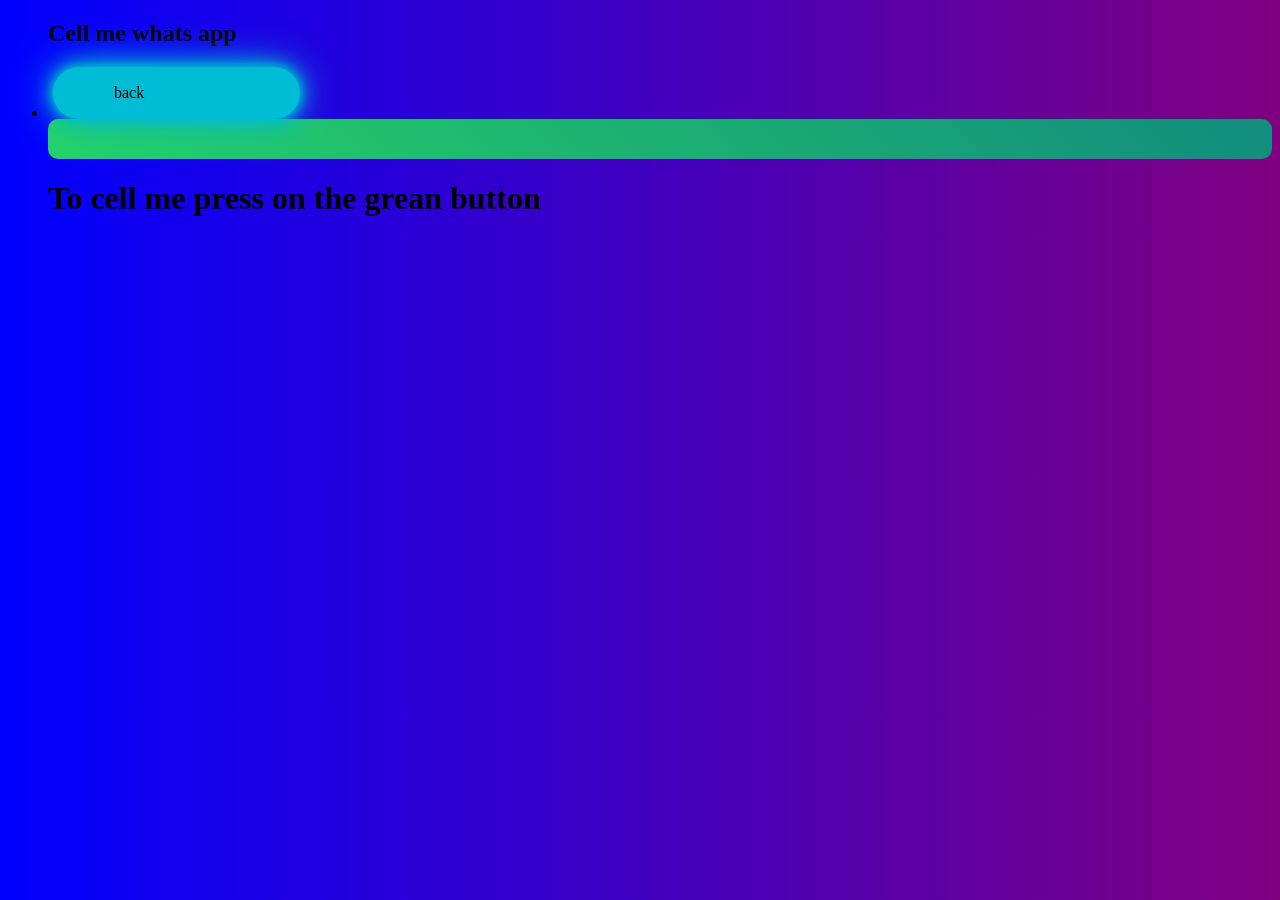
==== cell.html @ bf4aa959 "add all project files" ====
<!DOCTYPE html>
<html lang="en">
<head>
    <style>
.whatsapp-btn{
    background: linear-gradient(45deg, #25D366, #128C7E);
    color: white;
    text-decoration: none;
    display: flex;
    align-items: center;
    gap: 45px;
    padding: 20px 15px;
    border-radius: 10px;
    transition: 0.3s;
}

.whatsapp-btn:hover{
    transform: translateX(5px);
    box-shadow:
        0 0 10px #25D366,
        0 0 20px #25D366,
        0 0 40px #25D366;
}

.whatsapp-btn i{
    font-size: 30px;
}
 .mm
 {
    
       width: 20%;
       gap: 60px;
        
        text-decoration: none;
        color: rgb(0, 0, 0);
        display: flex;
       

        padding: 1px 1px;
        border-radius: 60px;
        transition: all 0.3s ease;
        
            background-color: #00bcd4;
        transform: translateX(5px);

        box-shadow:
            0 0 10px #00bcd4,
            0 0 20px #00bcd4,
            0 0 40px #00bcd4;
        }
      body{
    background: linear-gradient(to right, blue, purple);
}
    </style>
    <meta charset="UTF-8">
    <meta name="viewport" content="width=device-width, initial-scale=1.0">
    <title>Document</title>
</head>
<body>
     <div class="menu">

        <ul>
            
                <h2>Cell me whats app</h2>
            </li>
            <li>
                <a href="indx.html" class="mm">
                    <i class="fas fa-home"></i>
                    <p>back</p>
    <a href="https://wa.me/2001555854774" class="whatsapp-btn" target="_blank">
    <i class="fab fa-whatsapp"></i>
</a>
<h1>To cell me press on the grean button</h1>
</body>
</html>
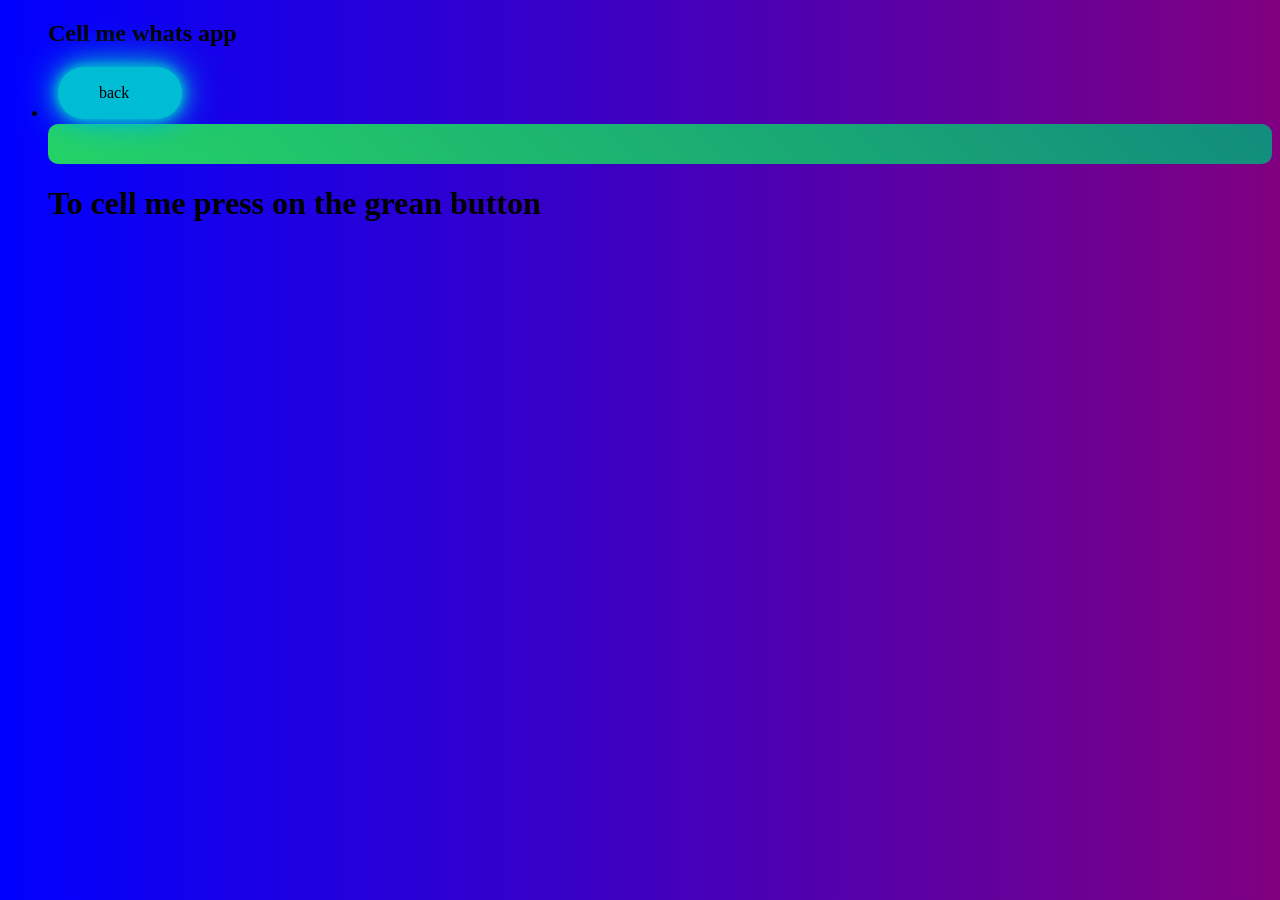
==== commit 409abcec: "fix3" ====
--- a/cell.html
+++ b/cell.html
@@ -28,14 +28,14 @@
  .mm
  {
     
-       width: 20%;
-       gap: 60px;
+       width: 10%;
+       gap: 40px;
         
         text-decoration: none;
         color: rgb(0, 0, 0);
         display: flex;
        
-
+        margin: 5px;
         padding: 1px 1px;
         border-radius: 60px;
         transition: all 0.3s ease;
@@ -64,7 +64,7 @@
                 <h2>Cell me whats app</h2>
             </li>
             <li>
-                <a href="indx.html" class="mm">
+                <a href="index.html" class="mm">
                     <i class="fas fa-home"></i>
                     <p>back</p>
     <a href="https://wa.me/2001555854774" class="whatsapp-btn" target="_blank">
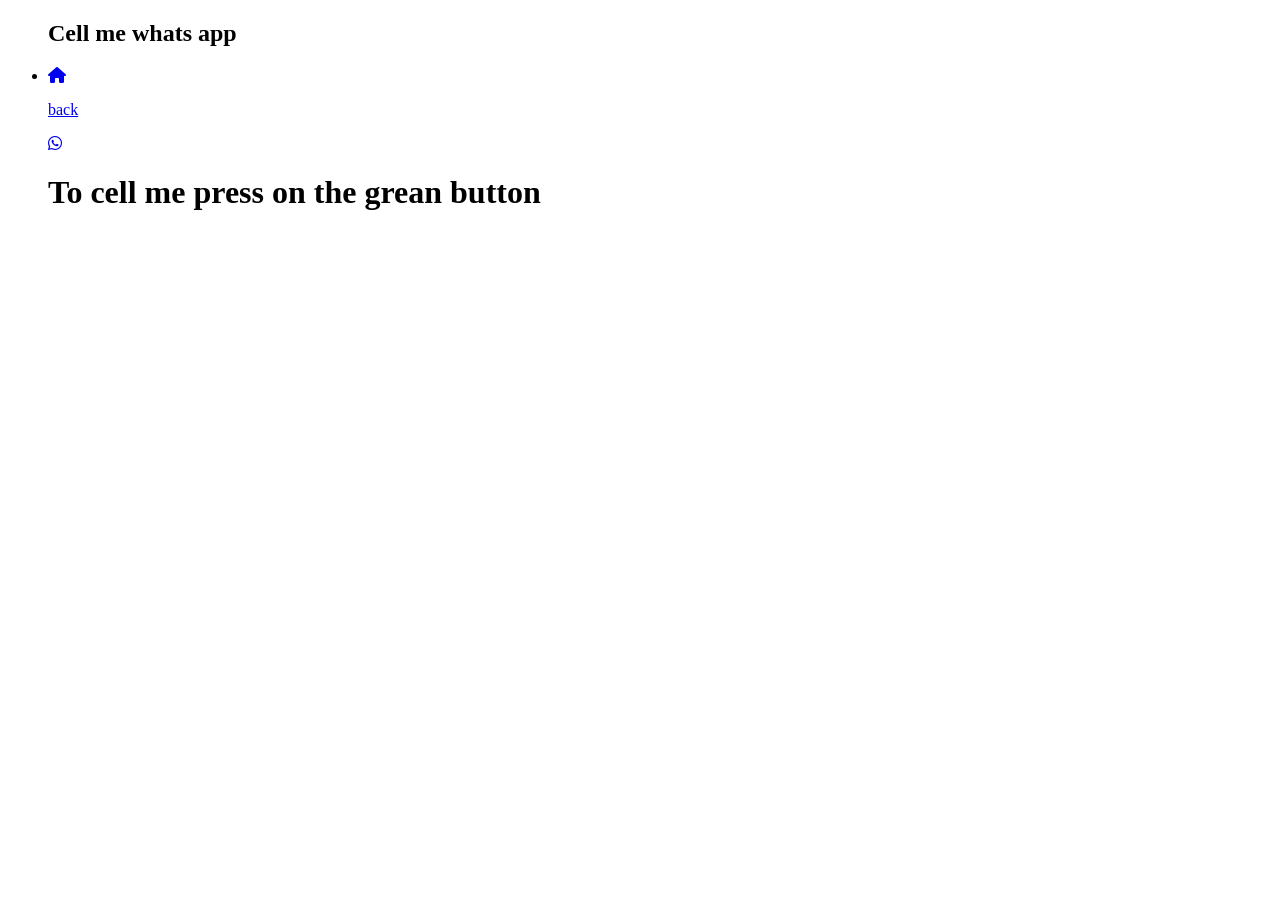
==== commit b6d81bd0: "fix6" ====
--- a/cell.html
+++ b/cell.html
@@ -2,59 +2,49 @@
 <html lang="en">
 <head>
     <style>
-.whatsapp-btn{
-    background: linear-gradient(45deg, #25D366, #128C7E);
-    color: white;
-    text-decoration: none;
-    display: flex;
-    align-items: center;
-    gap: 45px;
-    padding: 20px 15px;
-    border-radius: 10px;
-    transition: 0.3s;
-}
+@media (max-width: 768px) {
 
-.whatsapp-btn:hover{
-    transform: translateX(5px);
-    box-shadow:
-        0 0 10px #25D366,
-        0 0 20px #25D366,
-        0 0 40px #25D366;
-}
+    body {
+        flex-direction: column;
+        padding: 10px;
+        text-align: center;
+    }
 
-.whatsapp-btn i{
-    font-size: 30px;
-}
- .mm
- {
-    
-       width: 10%;
-       gap: 40px;
-        
-        text-decoration: none;
-        color: rgb(0, 0, 0);
-        display: flex;
-       
-        margin: 5px;
-        padding: 1px 1px;
-        border-radius: 60px;
-        transition: all 0.3s ease;
-        
-            background-color: #00bcd4;
-        transform: translateX(5px);
+    .menu {
+        width: 100%;
+    }
 
-        box-shadow:
-            0 0 10px #00bcd4,
-            0 0 20px #00bcd4,
-            0 0 40px #00bcd4;
-        }
-      body{
-    background: linear-gradient(to right, blue, purple);
+    ul {
+        padding: 0;
+    }
+
+    .mm {
+        width: 90%;
+        justify-content: center;
+        margin: 10px auto;
+    }
+
+    h2, h1 {
+        font-size: 18px;
+    }
+
+    .whatsapp-btn {
+        width: 60px;
+        height: 60px;
+        padding: 0;
+        justify-content: center;
+        gap: 0;
+    }
+
+    .whatsapp-btn i {
+        font-size: 28px;
+    }
 }
     </style>
     <meta charset="UTF-8">
     <meta name="viewport" content="width=device-width, initial-scale=1.0">
-    <title>Document</title>
+    <link rel="stylesheet" href="https://cdnjs.cloudflare.com/ajax/libs/font-awesome/6.5.2/css/all.min.css">
+    <title>mohammed web make</title>
 </head>
 <body>
      <div class="menu">
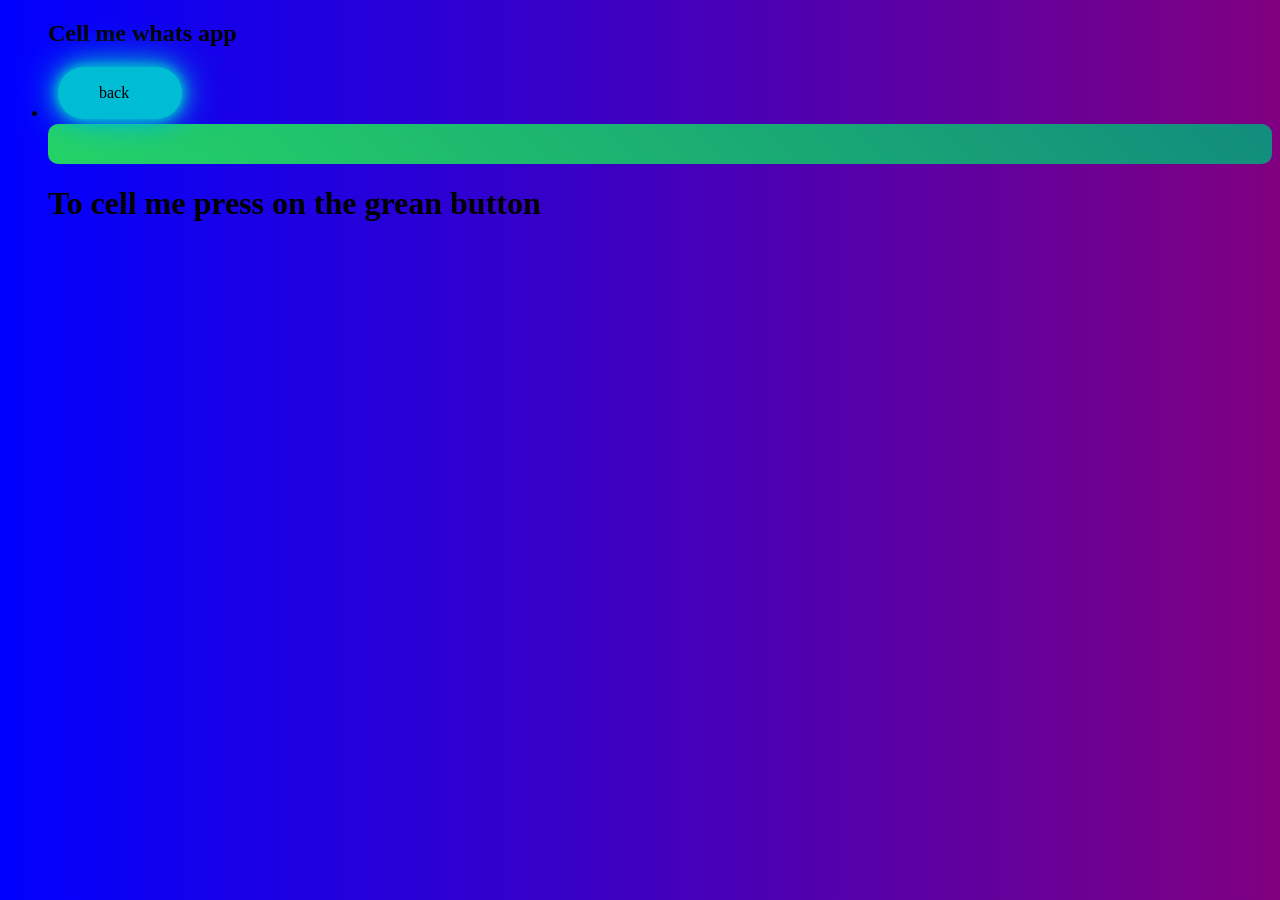
==== commit 78312e87: "fix7" ====
--- a/cell.html
+++ b/cell.html
@@ -2,7 +2,7 @@
 <html lang="en">
 <head>
     <style>
-@media (max-width: 768px) {
+        @media (max-width: 768px) {
 
     body {
         flex-direction: column;
@@ -40,10 +40,58 @@
         font-size: 28px;
     }
 }
+.whatsapp-btn{
+    background: linear-gradient(45deg, #25D366, #128C7E);
+    color: white;
+    text-decoration: none;
+    display: flex;
+    align-items: center;
+    gap: 45px;
+    padding: 20px 15px;
+    border-radius: 10px;
+    transition: 0.3s;
+}
+
+.whatsapp-btn:hover{
+    transform: translateX(5px);
+    box-shadow:
+        0 0 10px #25D366,
+        0 0 20px #25D366,
+        0 0 40px #25D366;
+}
+
+.whatsapp-btn i{
+    font-size: 30px;
+}
+ .mm
+ {
+    
+       width: 10%;
+       gap: 40px;
+        
+        text-decoration: none;
+        color: rgb(0, 0, 0);
+        display: flex;
+       
+        margin: 5px;
+        padding: 1px 1px;
+        border-radius: 60px;
+        transition: all 0.3s ease;
+        
+            background-color: #00bcd4;
+        transform: translateX(5px);
+
+        box-shadow:
+            0 0 10px #00bcd4,
+            0 0 20px #00bcd4,
+            0 0 40px #00bcd4;
+        }
+      body{
+    background: linear-gradient(to right, blue, purple);
+}
     </style>
     <meta charset="UTF-8">
     <meta name="viewport" content="width=device-width, initial-scale=1.0">
-    <link rel="stylesheet" href="https://cdnjs.cloudflare.com/ajax/libs/font-awesome/6.5.2/css/all.min.css">
     <title>mohammed web make</title>
 </head>
 <body>
